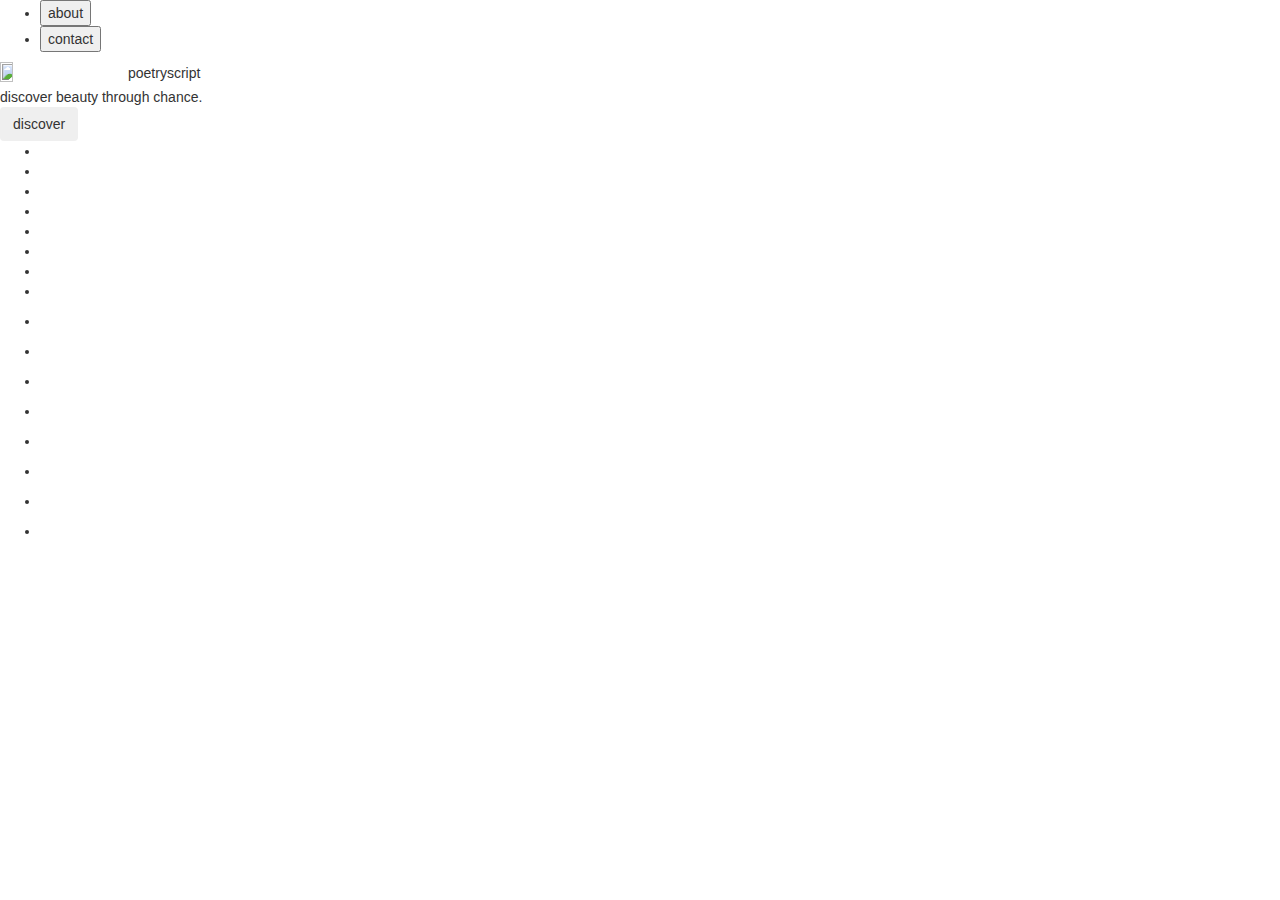
==== target/classes/static/index.html @ c6991c4b "further css changes and added sentence check against numbers." ====
<!DOCTYPE HTML>
<html xmlns:form="http://www.w3.org/1999/xhtml">
<head>
<meta charset="utf-8">
<meta name="viewport" content="width=device-width, initial-scale=1">
<link rel="shortcut icon" type="image/x-icon" href="https://chatham.ces.ncsu.edu/wp-content/uploads/2016/11/large_autumn-leaves-456.png">
<link href="/style.css" rel="stylesheet">
<link href='https://fonts.googleapis.com/css?family=Varela+Round' rel='stylesheet' type='text/css'>
<link href="https://fonts.googleapis.com/css?family=Lora" rel="stylesheet">
<link href="https://fonts.googleapis.com/css?family=PT+Serif" rel="stylesheet">
<link rel="stylesheet"href="https://maxcdn.bootstrapcdn.com/bootstrap/3.3.7/css/bootstrap.min.css">
<script src="https://ajax.googleapis.com/ajax/libs/jquery/3.3.1/jquery.min.js"></script>
<script src="https://maxcdn.bootstrapcdn.com/bootstrap/3.3.7/js/bootstrap.min.js"></script>
<script src="/app.js"></script>
	<script>

	var wordToRhyme = [];
	var i = 0;

	// When the page is opened
	$(document).ready(function() {

		// When you click the get poem button
		$('#getPoem').on('click touchstart', function() {
			
			document.getElementById('getPoem').style.backgroundColor = "#eca54a";
			
	        for (var n = 0; n < 8; n++) {
	        	document.getElementById('sentence' + n).innerHTML = "";
	        	document.getElementById('title' + n).innerHTML = "";
	        }
	        
	        i = 0;
	        wordToRhyme = [];
	        

			// Trigger the spring boot controller and go to display() function with result
			$.ajax({
				url : "get-poem.html",
				data : {
					'sentence' : null
				},
				success : function(data) {
					addLineToTable(data);
				}
			});

		});
		
 		var barIsShowing = false;
 		var barIsShowingAbout = false;
 		
 		$('#getinfo').on('click touchstart', function() {
 			document.getElementById('info-bar').innerHTML = "the poetryscript project scans thousands of " +
 				"books from <a href='\https://www.gutenberg.org\'>gutenberg.org</a> to produce 8-line poems that follow " + 
 				"conventional sonnet standards.";
	        if (barIsShowing) {
	        	if (barIsShowingAbout) {
	        		$("#info-bar").slideUp('slow');
		        	barIsShowing = false;
		        	barIsShowingAbout = false;
	        	} else {
	        		barIsShowing = true;
	        		barIsShowingAbout = true;
	        	}
	        } else {
	        	$("#info-bar").slideDown("slow");
	        	barIsShowing = true;
	        	barIsShowingAbout = true;
	        }
		});
		
		$('#getcontact').on('click touchstart', function() {
			document.getElementById('info-bar').innerHTML = "contact info";
	        if (barIsShowing) {
	        	if (barIsShowingAbout) {
		        	barIsShowingAbout = false;
	        	} else {
	        		$("#info-bar").slideUp('slow');
		        	barIsShowing = false;
		        	barIsShowingAbout = false;
	        	}
	        } else {
	        	$("#info-bar").slideDown('slow');
	        	barIsShowing = true;
	        	barIsShowingAbout = false;
	        }
		});
	});

	
	
	// This is triggered by response from spring boot
	function addLineToTable(data) {
		
		document.getElementById('getPoem').style.backgroundColor = "#e5e5e5";

		var json = JSON.parse(data);
		
		wordToRhyme[i] = json.sentence;

		document.getElementById('title' + i).innerHTML = json.title + ' - ' + json.author;
		
		if (i == 7) {
			document.getElementById('sentence' + i).innerHTML = json.sentence + ".";
	        /* $(".mini-loader-content").hide(); */
			return false;
		} else {
			document.getElementById('sentence' + i).innerHTML = json.sentence + ',';
		}
		
		i++;
		
		if (i == 2 || i == 3 || i == 6 || i == 7) {
			$.ajax({
				url : "get-poem.html",
				data : {
					'sentence' : wordToRhyme[i-2]
				},
				success : function(data) {
					addLineToTable(data);
				}
			});
		} else {
			$.ajax({
				url : "get-poem.html",
				data : {
					'sentence' : null
				},
				success : function(data) {
					addLineToTable(data);
				}
			});
		}

	}
</script>
	
</head>
<body>

	<div id=top-bar>
		<ul>
			<li><button id="getinfo" type="submit">about</button></li>
			<li><button id="getcontact" type="submit">contact</button></li>
		</ul>
	</div>

	<div id="info-bar"></div>

		<div id="header">
			<img src=https://chatham.ces.ncsu.edu/wp-content/uploads/2016/11/large_autumn-leaves-456.png
				width="10%" height="13%">poetryscript</div>

		<div id="header2">discover beauty through chance.</div>
	
	<div class="buttons">
		<button class="btn btn-green btn-border-rev" id="getPoem" type="submit">discover</button>
	</div>


	<div class="center-lists">
		<div class="bothlists">
			<div class="list">
				<div id="sentence">
					<ul>
						<li><div id="sentence0"></div></li>
						<li><div id="sentence1"></div></li>
						<li><div id="sentence2"></div></li>
						<li><div id="sentence3"></div></li>
						<li><div id="sentence4"></div></li>
						<li><div id="sentence5"></div></li>
						<li><div id="sentence6"></div></li>
						<li><div id="sentence7"></div></li>
					</ul>
				</div>
			</div>
			<div class="list">
				<div id="titleAndAuthor">
					<ul>
						<li class="extraspace"><div id="title0"></div></li>
						<li class="extraspace"><div id="title1"></div></li>
						<li class="extraspace"><div id="title2"></div></li>
						<li class="extraspace"><div id="title3"></div></li>
						<li class="extraspace"><div id="title4"></div></li>
						<li class="extraspace"><div id="title5"></div></li>
						<li class="extraspace"><div id="title6"></div></li>
						<li class="extraspace"><div id="title7"></div></li>
					</ul>
				</div>
			</div>
		</div>
	</div>

</body>
</html>
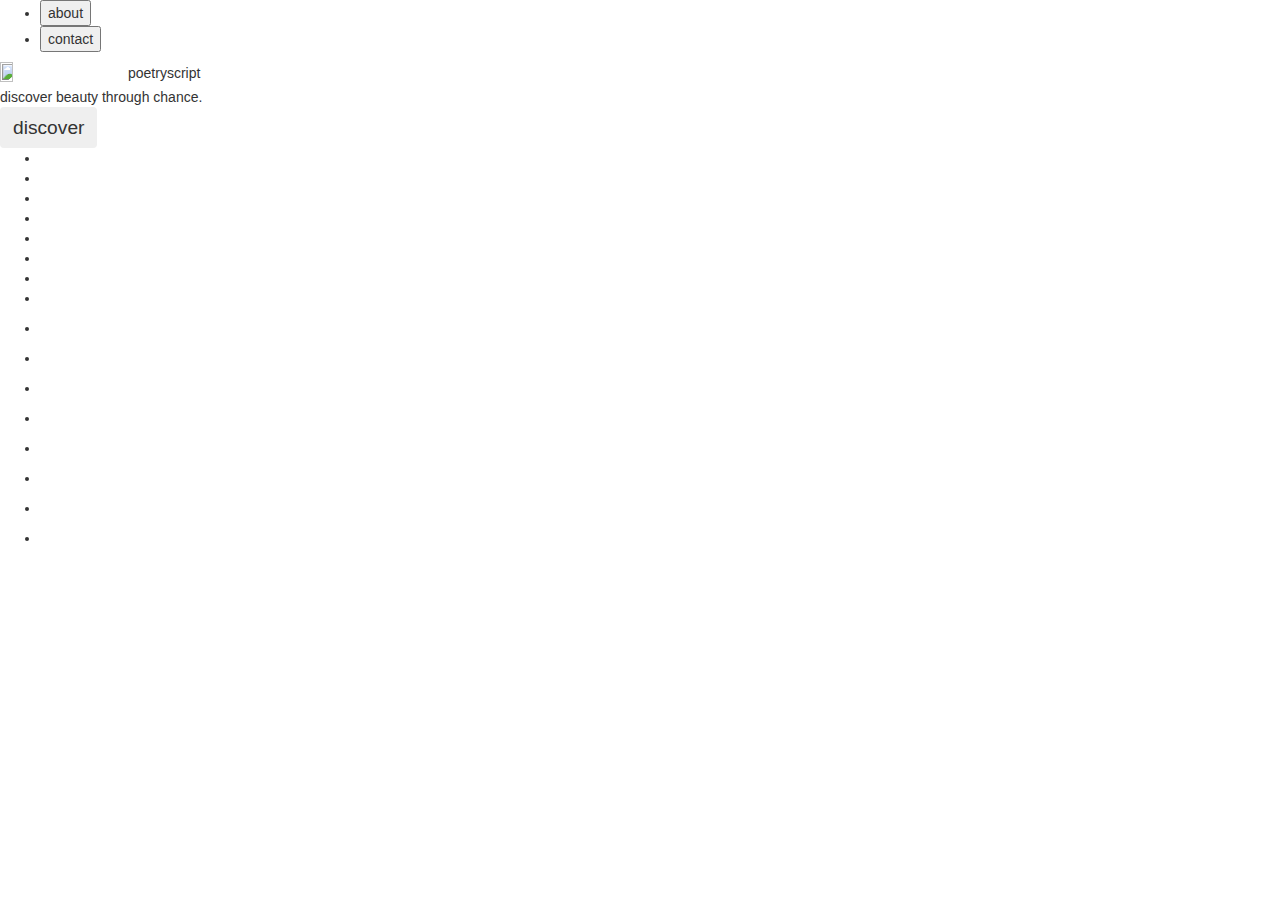
==== commit 65ac45df: "Fixed button size issue. Looking live ready except for mobile is still not working and need to add m" ====
--- a/target/classes/static/index.html
+++ b/target/classes/static/index.html
@@ -1,6 +1,15 @@
 <!DOCTYPE HTML>
 <html xmlns:form="http://www.w3.org/1999/xhtml">
 <head>
+<!-- Global site tag (gtag.js) - Google Analytics -->
+<script async src="https://www.googletagmanager.com/gtag/js?id=UA-126626890-1"></script>
+<script>
+  window.dataLayer = window.dataLayer || [];
+  function gtag(){dataLayer.push(arguments);}
+  gtag('js', new Date());
+
+  gtag('config', 'UA-126626890-1');
+</script>
 <meta charset="utf-8">
 <meta name="viewport" content="width=device-width, initial-scale=1">
 <link rel="shortcut icon" type="image/x-icon" href="https://chatham.ces.ncsu.edu/wp-content/uploads/2016/11/large_autumn-leaves-456.png">
@@ -51,8 +60,8 @@
  		var barIsShowingAbout = false;
  		
  		$('#getinfo').on('click touchstart', function() {
- 			document.getElementById('info-bar').innerHTML = "the poetryscript project scans thousands of " +
- 				"books from <a href='\https://www.gutenberg.org\'>gutenberg.org</a> to produce 8-line poems that follow " + 
+ 			document.getElementById('info-bar').innerHTML = "the poetryscript project scans from among " +
+ 				"<a href='\https://www.gutenberg.org\'>gutenberg.org</a>'s 57,000 novels to produce randomly-generated 8-line poems that follow " + 
  				"conventional sonnet standards.";
 	        if (barIsShowing) {
 	        	if (barIsShowingAbout) {
@@ -71,7 +80,7 @@
 		});
 		
 		$('#getcontact').on('click touchstart', function() {
-			document.getElementById('info-bar').innerHTML = "contact info";
+			document.getElementById('info-bar').innerHTML = "poetryscript.project@gmail.com";
 	        if (barIsShowing) {
 	        	if (barIsShowingAbout) {
 		        	barIsShowingAbout = false;
@@ -155,7 +164,7 @@
 		<div id="header2">discover beauty through chance.</div>
 	
 	<div class="buttons">
-		<button class="btn btn-green btn-border-rev" id="getPoem" type="submit">discover</button>
+		<button class="btn btn-green btn-border-rev" id="getPoem" type="submit" style="font-size : 1.5vw;">discover</button>
 	</div>
 
 
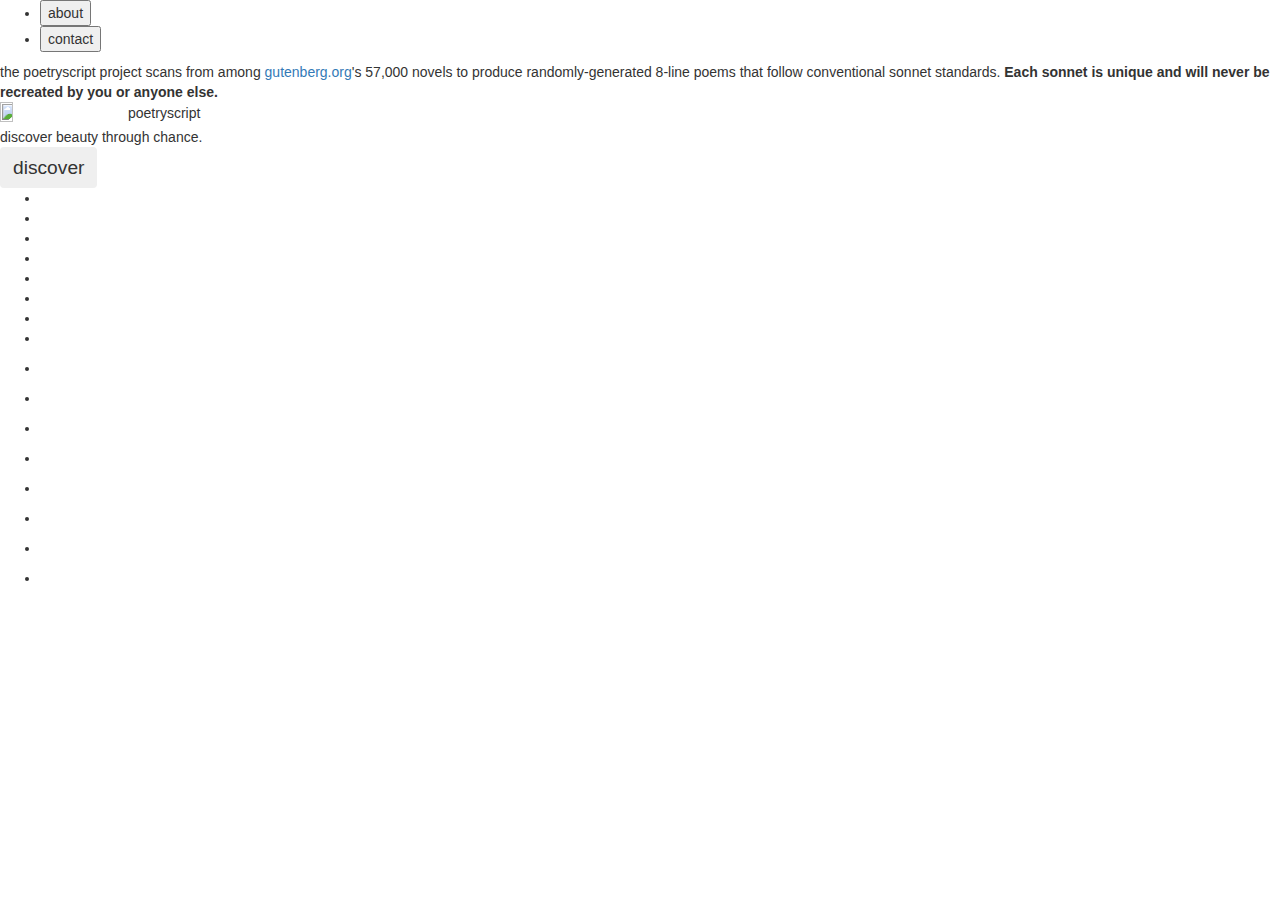
==== commit ec651d98: "Added first time user cookie and other minor refactors." ====
--- a/target/classes/static/index.html
+++ b/target/classes/static/index.html
@@ -22,12 +22,49 @@
 <script src="https://maxcdn.bootstrapcdn.com/bootstrap/3.3.7/js/bootstrap.min.js"></script>
 <script src="/app.js"></script>
 	<script>
-
+	
+	function setCookie(name,value,days) {
+	    var expires = "";
+	    if (days) {
+	        var date = new Date();
+	        date.setTime(date.getTime() + (days*24*60*60*1000));
+	        expires = "; expires=" + date.toUTCString();
+	    }
+	    document.cookie = name + "=" + (value || "")  + expires + "; path=/";
+	}
+	function getCookie(name) {
+	    var nameEQ = name + "=";
+	    var ca = document.cookie.split(';');
+	    for(var i=0;i < ca.length;i++) {
+	        var c = ca[i];
+	        while (c.charAt(0)==' ') c = c.substring(1,c.length);
+	        if (c.indexOf(nameEQ) == 0) return c.substring(nameEQ.length,c.length);
+	    }
+	    return null;
+	}
+	
 	var wordToRhyme = [];
 	var i = 0;
+	
+	var poemRoundNumber = 0;
+	
+	var firstTimeUser;
 
 	// When the page is opened
 	$(document).ready(function() {
+		
+		// See if its the user's first time on website, if it is, open up the 'about' tab.
+		var x = getCookie('cookie');
+		if (!x) {
+ 			document.getElementById('info-bar').innerHTML = "the poetryscript project scans from among " +
+				"<a href='\https://www.gutenberg.org\'>gutenberg.org</a>'s 57,000 novels to produce randomly-generated 8-line poems that follow " + 
+				"conventional sonnet standards. <b>Each sonnet is unique and will never be recreated by you or anyone else.</b>";
+			$("#info-bar").slideDown("slow");
+			firstTimeUser = true;
+        	barIsShowing = true;
+        	barIsShowingAbout = true;
+		    setCookie('cookie','cookie', 182);
+		}
 
 		// When you click the get poem button
 		$('#getPoem').on('click touchstart', function() {
@@ -41,13 +78,14 @@
 	        
 	        i = 0;
 	        wordToRhyme = [];
-	        
+	        poemRoundNumber++;
 
 			// Trigger the spring boot controller and go to display() function with result
 			$.ajax({
 				url : "get-poem.html",
 				data : {
-					'sentence' : null
+					'sentence' : null,
+					'poemRoundNumber' : poemRoundNumber
 				},
 				success : function(data) {
 					addLineToTable(data);
@@ -56,13 +94,14 @@
 
 		});
 		
- 		var barIsShowing = false;
+
+		var barIsShowing = false;
  		var barIsShowingAbout = false;
  		
- 		$('#getinfo').on('click touchstart', function() {
+ 		$('#getinfo').on('click', function() {
  			document.getElementById('info-bar').innerHTML = "the poetryscript project scans from among " +
  				"<a href='\https://www.gutenberg.org\'>gutenberg.org</a>'s 57,000 novels to produce randomly-generated 8-line poems that follow " + 
- 				"conventional sonnet standards.";
+ 				"conventional sonnet standards. <b>Each sonnet is unique and will never be recreated.</b>";
 	        if (barIsShowing) {
 	        	if (barIsShowingAbout) {
 	        		$("#info-bar").slideUp('slow');
@@ -79,7 +118,7 @@
 	        }
 		});
 		
-		$('#getcontact').on('click touchstart', function() {
+		$('#getcontact').on('click', function() {
 			document.getElementById('info-bar').innerHTML = "poetryscript.project@gmail.com";
 	        if (barIsShowing) {
 	        	if (barIsShowingAbout) {
@@ -95,8 +134,8 @@
 	        	barIsShowingAbout = false;
 	        }
 		});
+		
 	});
-
 	
 	
 	// This is triggered by response from spring boot
@@ -106,13 +145,22 @@
 
 		var json = JSON.parse(data);
 		
+		if (json.poemRoundNumber != poemRoundNumber) {
+			return false;
+		}
+		
 		wordToRhyme[i] = json.sentence;
 
 		document.getElementById('title' + i).innerHTML = json.title + ' - ' + json.author;
 		
+		// if its a first time user, the 'about' tab is open so close it now.
+		if (firstTimeUser) {
+			$("#info-bar").slideUp("slow");
+			firstTimeUser = false;
+		}
+
 		if (i == 7) {
 			document.getElementById('sentence' + i).innerHTML = json.sentence + ".";
-	        /* $(".mini-loader-content").hide(); */
 			return false;
 		} else {
 			document.getElementById('sentence' + i).innerHTML = json.sentence + ',';
@@ -124,7 +172,8 @@
 			$.ajax({
 				url : "get-poem.html",
 				data : {
-					'sentence' : wordToRhyme[i-2]
+					'sentence' : wordToRhyme[i-2],
+					'poemRoundNumber' : poemRoundNumber
 				},
 				success : function(data) {
 					addLineToTable(data);
@@ -134,7 +183,8 @@
 			$.ajax({
 				url : "get-poem.html",
 				data : {
-					'sentence' : null
+					'sentence' : null,
+					'poemRoundNumber' : poemRoundNumber
 				},
 				success : function(data) {
 					addLineToTable(data);
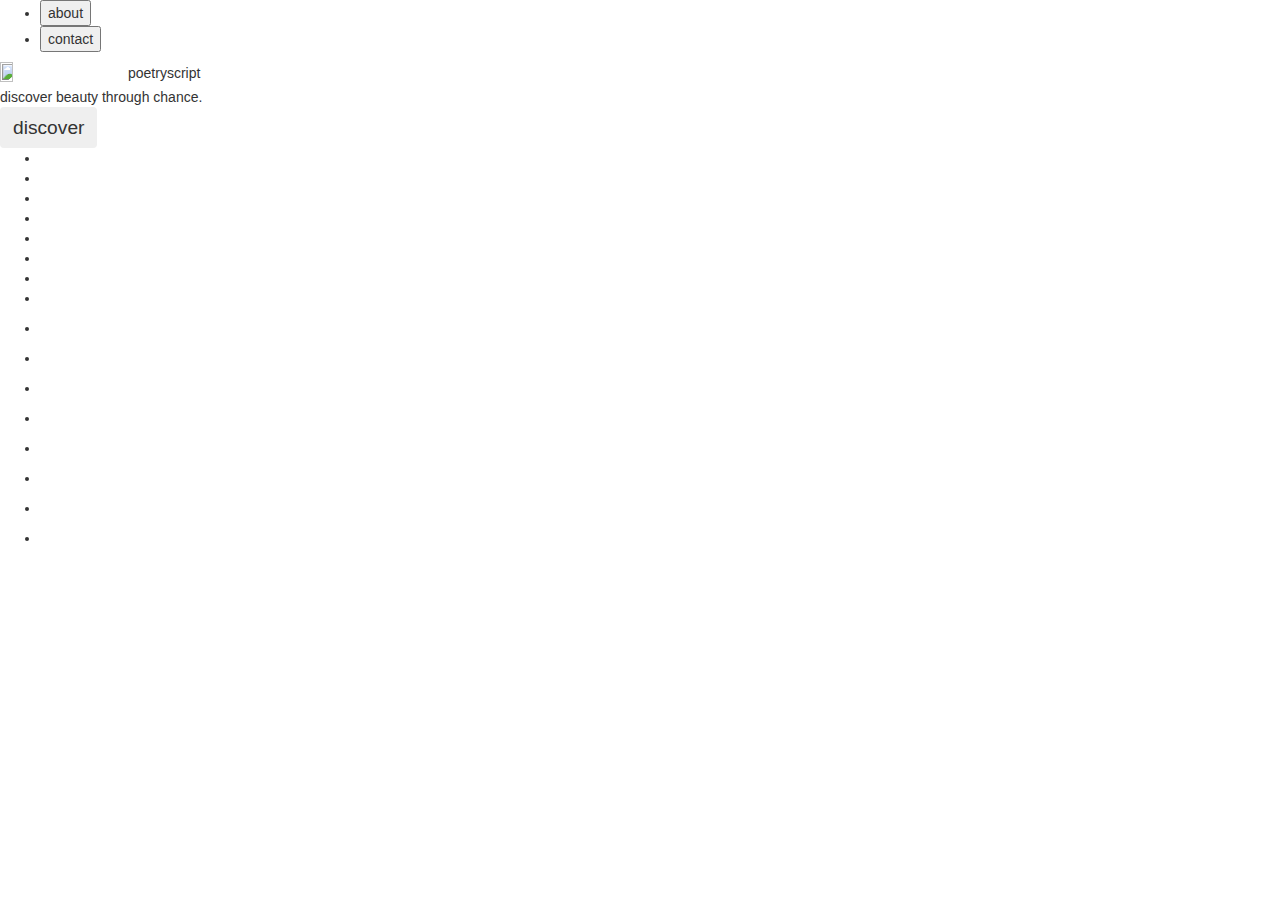
==== commit b997a3bf: "Books are now added dynamically." ====
--- a/target/classes/static/index.html
+++ b/target/classes/static/index.html
@@ -101,7 +101,7 @@
  		$('#getinfo').on('click', function() {
  			document.getElementById('info-bar').innerHTML = "the poetryscript project scans from among " +
  				"<a href='\https://www.gutenberg.org\'>gutenberg.org</a>'s 57,000 novels to produce randomly-generated 8-line poems that follow " + 
- 				"conventional sonnet standards. <b>Each sonnet is unique and will never be recreated.</b>";
+ 				"conventional sonnet standards. <b>Each sonnet is unique and will never be recreated by you or anyone else.</b>";
 	        if (barIsShowing) {
 	        	if (barIsShowingAbout) {
 	        		$("#info-bar").slideUp('slow');
